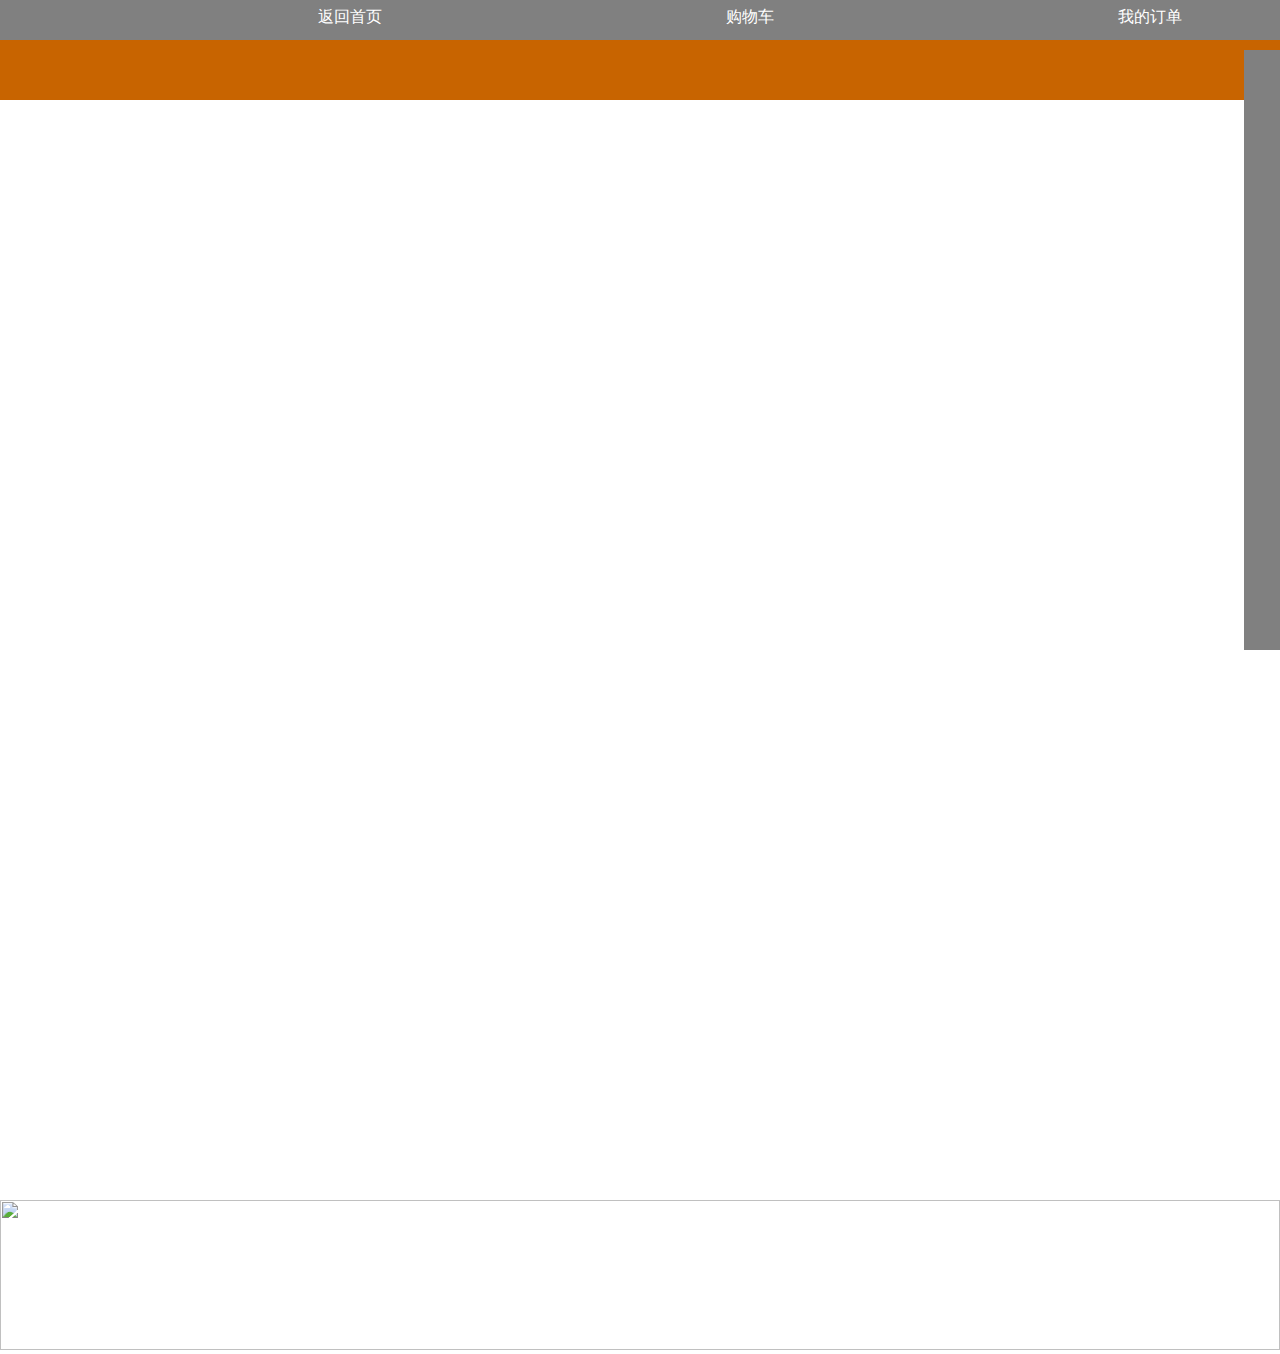
==== 商品列表.html @ 6001e6f6 "new" ====
<!DOCTYPE html>
<html lang="en">

	<head>
		<meta charset="UTF-8">
		<meta name="viewport" content="width=device-width, initial-scale=1.0">
		<meta http-equiv="X-UA-Compatible" content="ie=edge">

		<title>Document</title>
		<link rel="stylesheet" type="text/css" href="css/zouni.css" />
		<link rel="stylesheet" type="text/css" href="css/index.css" />
		<link rel="stylesheet" type="text/css" href="css/smoke.css" />
		<style type="text/css">
			.box {
				position: fixed;
				right: 0px;
				top: 50px;
				z-index: 101;
				width: 36px;
				height: 600px;
				background: grey;
			}
			
			.box .fox1 {
				width: 100%;
				height: 45px;
				margin-top: 10px;
				background-color: blueviolet;
				background: url(../img/asd.png) no-repeat -160px 0px;
			}
			
			.box .fox1 .aex {
				width: 115px;
				height: 35px;
				background: white;
				position: absolute;
				border: 1px solid gainsboro;
				left: 36px;
				top: 12px;
				text-align: center;
				line-height: 35px;
				border-radius: 5px 0 0 5px;
			}
			
			.box .fox1:hover .aex {
				left: -117px;
				background-color: gainsboro;
			}
			
			.box .fox2 {
				width: 100%;
				height: 44px;
				margin-top: 10px;
				background-color: blueviolet;
				background: url(../img/asd.png) no-repeat -160px -44px;
			}
			
			.box .fox2 .bex {
				width: 115px;
				height: 35px;
				background: white;
				position: absolute;
				border: 1px solid gainsboro;
				left: 36px;
				top: 62px;
				text-align: center;
				line-height: 35px;
				border-radius: 5px 0 0 5px;
			}
			
			.box .fox2:hover .bex {
				left: -117px;
				background-color: gainsboro;
			}
			
			.box .fox3 {
				width: 100%;
				height: 44px;
				margin-top: 10px;
				background-color: blueviolet;
				background: url(../img/asd.png) no-repeat -120px 0px;
			}
			
			.box .fox3 .cex {
				width: 115px;
				height: 35px;
				background: white;
				position: absolute;
				border: 1px solid gainsboro;
				left: 36px;
				top: 122px;
				color: black;
				text-align: center;
				line-height: 35px;
				border-radius: 5px 0 0 5px;
			}
			
			.box .fox3:hover .cex {
				left: -117px;
				background-color: gainsboro;
			}
			
			.box .fox4 {
				width: 100%;
				height: 44px;
				margin-top: 10px;
				background-color: blueviolet;
				background: url(../img/asd.png) no-repeat -80px 0px;
			}
			
			.box .fox4 .dex {
				width: 115px;
				height: 35px;
				background: white;
				position: absolute;
				color: black;
				border: 1px solid gainsboro;
				left: 36px;
				top: 172px;
				text-align: center;
				line-height: 35px;
				border-radius: 5px 0 0 5px;
			}
			
			.box .fox4:hover .dex {
				left: -117px;
				background-color: gainsboro;
			}
			
			.box .fox5 {
				width: 100%;
				height: 44px;
				margin-top: 250px;
				background-color: blueviolet;
				background: url(../img/asd.png) no-repeat -160px -84px;
			}
			
			.box .fox5 .Eex {
				width: 115px;
				height: 35px;
				background: white;
				position: absolute;
				border: 1px solid gainsboro;
				left: 36px;
				top: 471px;
				text-align: center;
				line-height: 35px;
				border-radius: 5px 0 0 5px;
			}
			
			.box .fox5:hover .Eex {
				left: -117px;
				background-color: gainsboro;
			}
			
			.box .fox6 {
				width: 100%;
				height: 46px;
				background-color: blueviolet;
				background: url(../img/asd.png) no-repeat -80px -123px;
			}
			
			.box .fox7 {
				width: 100%;
				height: 44px;
				background-color: blueviolet;
				background: url(../img/asd.png) no-repeat -120px -125px;
			}
			
			.box .fox7 .fex {
				width: 115px;
				height: 35px;
				background: white;
				position: absolute;
				border: 1px solid gainsboro;
				left: 36px;
				top: 561px;
				text-align: center;
				line-height: 35px;
				border-radius: 5px 0 0 5px;
			}
			
			.box .fox7:hover .fex {
				left: -117px;
				background-color: gainsboro;
			}
			
			.box .fox7:hover .fex:hover {
				cursor: pointer;
			}
		</style>
	</head>

	<body>
		<header>

			<div class="header-container">
				<a class="return" href="首页.html">返回首页</a>
				<a class="shop" href="cart.html">购物车</a>
				<a class="order" href="#.html">我的订单</a>
			</div>
			<script src="js/mayajax.js" charset="utf-8"></script>
			<script src="js/smoke.js" type="text/javascript" charset="utf-8"></script>
			<ul id="cat" class="cat"></ul>
			<script>
				var oCat = document.querySelector('#cat');
				myajax.get('http://h6.duchengjiu.top/shop/api_cat.php', {}, function(error, responseText) {
					var json = JSON.parse(responseText);
					var data = json.data;
					for (var i = 0; i < data.length; i++) {
						var obj = data[i];
						oCat.innerHTML += `<li><a href="商品列表.html?cat_id=${obj.cat_id}">${obj.cat_name}</a></li>`;
					}
				});
			</script>
		</header>

			<main>
				<ul id="hot-goods">
				</ul>
			</main>
			<script>
				var cat_id = getQueryString('cat_id');
				var oGoods = document.querySelector('#hot-goods');
				myajax.get('http://h6.duchengjiu.top/shop/api_goods.php', {
						cat_id: cat_id
					},
					(err, responseText) => {
						var json = JSON.parse(responseText);
						console.log(json);
						var data = json.data;
						if (data.length === 0) {
							oGoods.innerHTML = "<center>后端程序员跑路了</center>";
							return;
						}
						for (var i = 0; i < data.length; i++) {
							var obj = data[i];
							oGoods.innerHTML += `<li class="goods"><a href="goods.html?goods_id=${obj.goods_id}">
          <div><img src="${obj.goods_thumb}" /></div>
          <div>${obj.goods_name}</div>
          <div>${obj.price}</div></a>
        </li>`;
						}
					});
			</script>
			<div class="header">
				<img src="../img/timg.jpg" style="width: 100%; height: 150px;" />
			</div>
			<div class="box">
			<div class="fox1">
				<div class="aex">
					我的足迹
				</div>
			</div>
			<div class="fox2">
				<div class="bex">
					电子劵
				</div>
			</div>
			<div class="fox3">
				<a href="商品列表.html">
					<div class="cex">
						商品列表
					</div>
				</a>
			</div>
			<div class="fox4">
				<a href="商品列表.html">
					<div class="dex">
						热门品牌
					</div>
				</a>
			</div>
			<div class="fox5">
				<div class="Eex">
					会员反馈
				</div>
			</div>
			<div class="fox6"></div>
			<div class="fox7">
				<div class="fex">
					返回顶部
				</div>
			</div>

			<script type="text/javascript">
				var oBack = document.querySelector('.fox7');
				window.onscroll = function() {}

				oBack.onclick = function() {
					scrollAnimate(0, 500);
				}

				function scrollAnimate(target, timer) {
					var interval = 20;
					var frame = 0;
					var frames = timer / interval;
					var start = document.body.scrollTop || document.documentElement.scrollTop;
					var distance = target - start;
					var timer;
					clearInterval(timer);
					timer = setInterval(function() {
						frame++;
						if (frame >= frames) {
							clearInterval(timer);
						}
						document.body.scrollTop = document.documentElement.scrollTop = CubicEaseInOut(frame, start, distance, frames);
					}, interval);

					function CubicEaseInOut(t, b, c, d) {
						if ((t /= d / 2) < 1) return c / 2 * t * t * t + b;
						return c / 2 * ((t -= 2) * t * t + 2) + b;
					}
				}
			</script>
	</body>

</html>
---- css/zouni.css ----
*{
	margin: 0;
	padding: 0;
}
main{
	width: 100%;
	height: 1100px;
}
.header-container{
	width: 100%;
	height: 40px;
	background-color: grey;
	z-index: 9;
}
.header-container .return{
	 display: block;
	 float: left;
	 text-align: center;
	 text-decoration: none;
     margin-left: 300px;
     margin-top: 7px;
	 height: 25px;
	 width: 100px;
     color: white;
	
}
.header-container .return:hover{
	color: red;
	border: 1px solid black;
	background-color: white;
	border-radius: 25px ;
}
.header-container .shop{
     display: block;
	 float: left;
	 text-align: center;
	 text-decoration: none;
     margin-left: 300px;
     margin-top: 7px;
	 height: 25px;
	 width: 100px;
     color: white;
}
.header-container .shop:hover{
	color: red;
	border: 1px solid black;
	background-color: white;
	border-radius: 25px ;
}
.header-container .order{
     display: block;
	 float: left;
	 text-align: center;
	 text-decoration: none;
     margin-left: 300px;
     margin-top: 7px;
	 height: 25px;
	 width: 100px;
     color: white;
	 
}
.header-container .order:hover{
	color: red;
	border: 1px solid black;
	background-color: white;
	border-radius: 25px ;
}
.cat{
	height: 60px;
    padding-left: 100px;
	background-color: rgb(200,100,0);
}

.cat li{
	font-size: 20px;
	width: 100px;
	float: left;
	list-style: none;
    margin-left: 20px;
    line-height: 60px;
}
.cat li:hover{
	font-size: 25px;
    line-height: 60px;
}
.cat li a{
	color: black;
	text-decoration: none;
}
.cat li a:hover{
	color: white;
}
---- css/index.css ----
main{
	width: 1100px;
	margin: 0 auto;
}
#hot-goods {
	list-style: none;
}

#hot-goods .goods {
	float: left;
	height: 330px;
	width: 233px;
	margin-top: 20px;
	margin-left: 40px;
	border: 1px solid #ccc;
	border-radius: 5px;
	overflow: hidden;
	position: relative;
}

#hot-goods .goods a {
	text-decoration: none;
	color: black;
}

#hot-goods .goods:hover {
	box-shadow: 0 0 1px rgba(250, 0, 0, 1);
}

#hot-goods .goods div:nth-child(3){
	color: red;
	font-size: 25px;
	position: absolute;
	bottom: 0;
	right: 0;
}
#hot-goods .goods div:nth-child(1){
	height: 233px;
	overflow: hidden;
}
#hot-goods .goods div:nth-child(1) img{
	width: 100%;
}
#hot-goods .goods div:nth-child(1) img:hover{
	width: 110%;
}
#hot-goods .goods div:nth-child(2){
	margin-left: 10px;
}
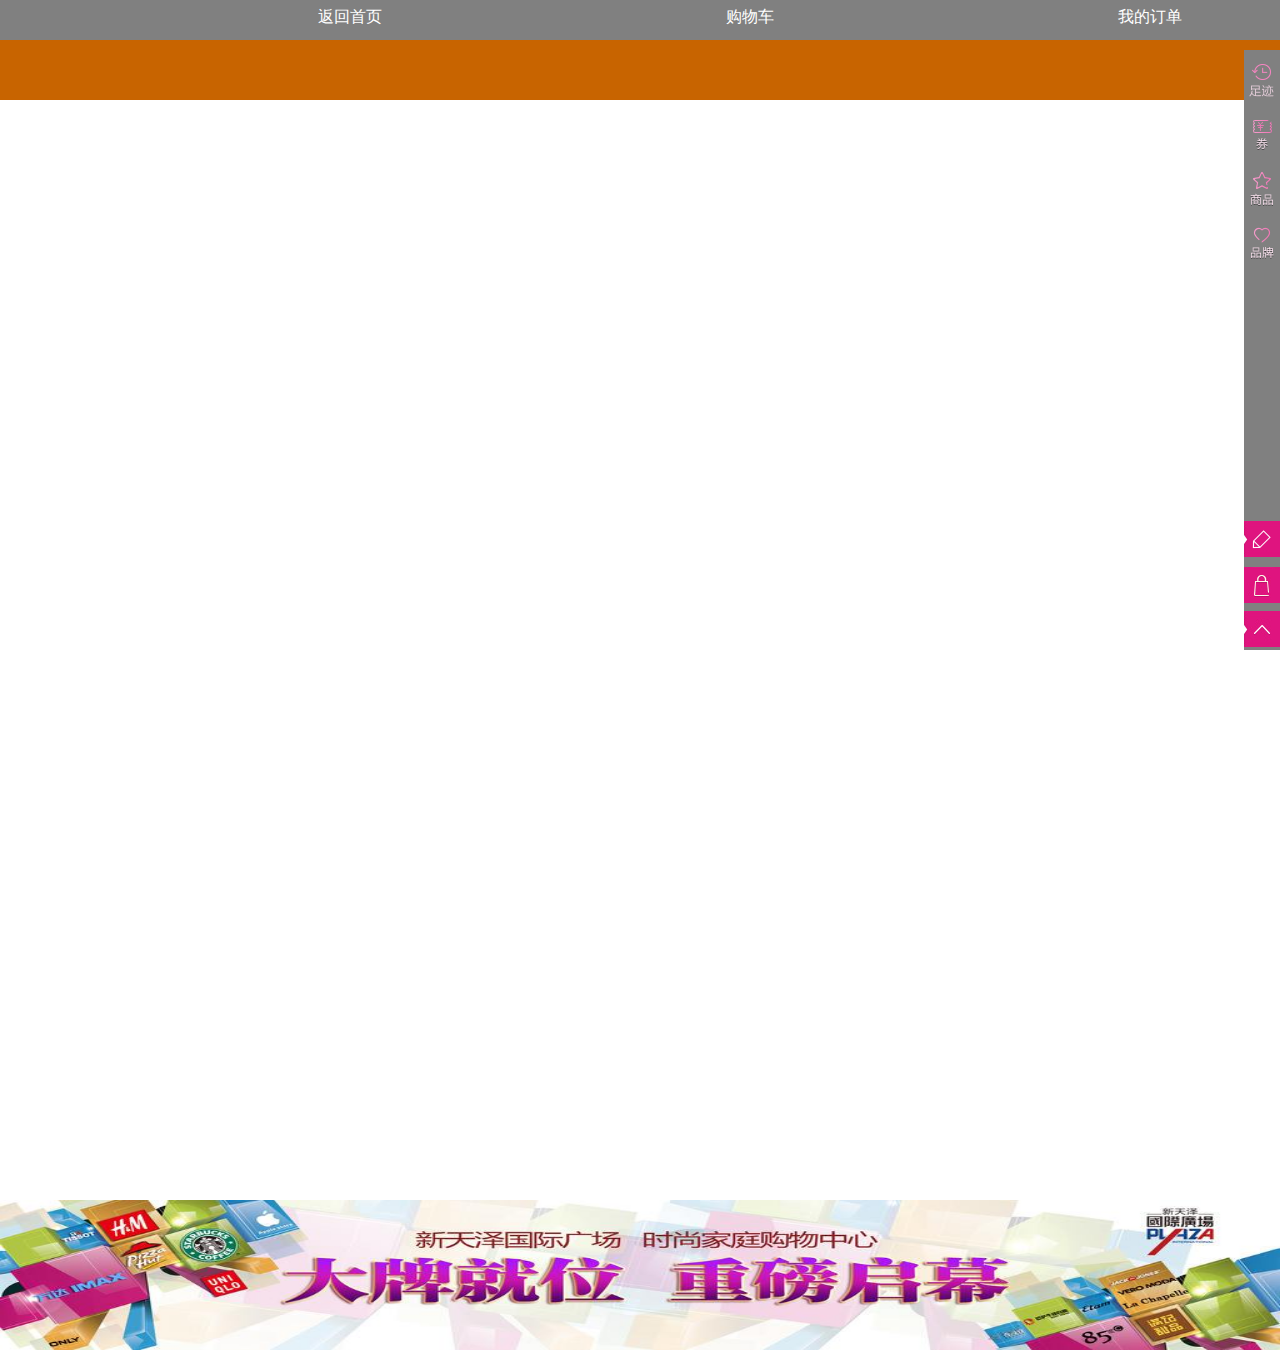
==== commit 570b281e: "new project" ====
--- a/商品列表.html
+++ b/商品列表.html
@@ -26,7 +26,7 @@
 				height: 45px;
 				margin-top: 10px;
 				background-color: blueviolet;
-				background: url(../img/asd.png) no-repeat -160px 0px;
+				background: url(img/asd.png) no-repeat -160px 0px;
 			}
 			
 			.box .fox1 .aex {
@@ -52,7 +52,7 @@
 				height: 44px;
 				margin-top: 10px;
 				background-color: blueviolet;
-				background: url(../img/asd.png) no-repeat -160px -44px;
+				background: url(img/asd.png) no-repeat -160px -44px;
 			}
 			
 			.box .fox2 .bex {
@@ -78,7 +78,7 @@
 				height: 44px;
 				margin-top: 10px;
 				background-color: blueviolet;
-				background: url(../img/asd.png) no-repeat -120px 0px;
+				background: url(img/asd.png) no-repeat -120px 0px;
 			}
 			
 			.box .fox3 .cex {
@@ -105,7 +105,7 @@
 				height: 44px;
 				margin-top: 10px;
 				background-color: blueviolet;
-				background: url(../img/asd.png) no-repeat -80px 0px;
+				background: url(img/asd.png) no-repeat -80px 0px;
 			}
 			
 			.box .fox4 .dex {
@@ -132,7 +132,7 @@
 				height: 44px;
 				margin-top: 250px;
 				background-color: blueviolet;
-				background: url(../img/asd.png) no-repeat -160px -84px;
+				background: url(img/asd.png) no-repeat -160px -84px;
 			}
 			
 			.box .fox5 .Eex {
@@ -157,14 +157,14 @@
 				width: 100%;
 				height: 46px;
 				background-color: blueviolet;
-				background: url(../img/asd.png) no-repeat -80px -123px;
+				background: url(img/asd.png) no-repeat -80px -123px;
 			}
 			
 			.box .fox7 {
 				width: 100%;
 				height: 44px;
 				background-color: blueviolet;
-				background: url(../img/asd.png) no-repeat -120px -125px;
+				background: url(img/asd.png) no-repeat -120px -125px;
 			}
 			
 			.box .fox7 .fex {
@@ -244,7 +244,7 @@
 					});
 			</script>
 			<div class="header">
-				<img src="../img/timg.jpg" style="width: 100%; height: 150px;" />
+				<img src="img/timg.jpg" style="width: 100%; height: 150px;" />
 			</div>
 			<div class="box">
 			<div class="fox1">
